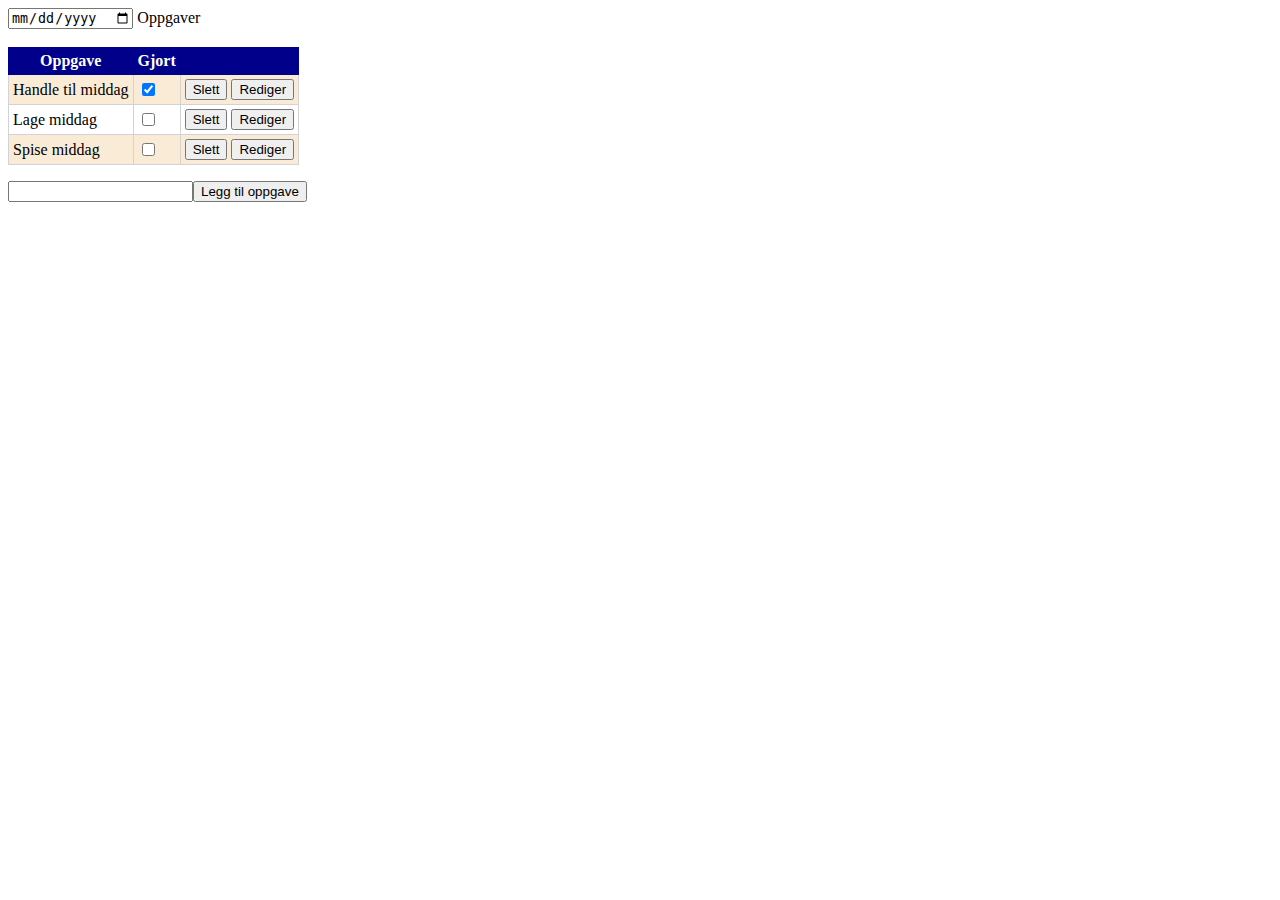
==== oppgaver/2-objekter-med-egne-felt/index.html @ 90fa8ffa "Start oppgave 2" ====
<!DOCTYPE html>
<html lang="en" dir="ltr">
    <head>
        <meta charset="utf-8" />
        <meta name="viewport" content="width=device-width, initial-scale=1.0" />
        <title>
            Template
        </title>
        <link rel="stylesheet" type="text/css" href="style.css" />
        <script type="text/javascript" src="script.js" defer></script>
    </head>
    <body>
        <input type="date" />
        Oppgaver<br /><br />
        <table id="tasksTable"></table>
        <p>
            <input id="taskDescription" type="text" /><button
                onclick="addTask()"
            >
                Legg til oppgave
            </button>
        </p>
    </body>
</html>
---- oppgaver/2-objekter-med-egne-felt/style.css ----
table,
tr,
td,
th {
    border: 1px solid lightgray;
    border-collapse: collapse;
}

td,
th {
    padding: 4px;
}

th {
    background-color: darkblue;
    border: 1px solid darkblue;
    color: white;
}

tr:nth-child(even) {
    background: antiquewhite;
}
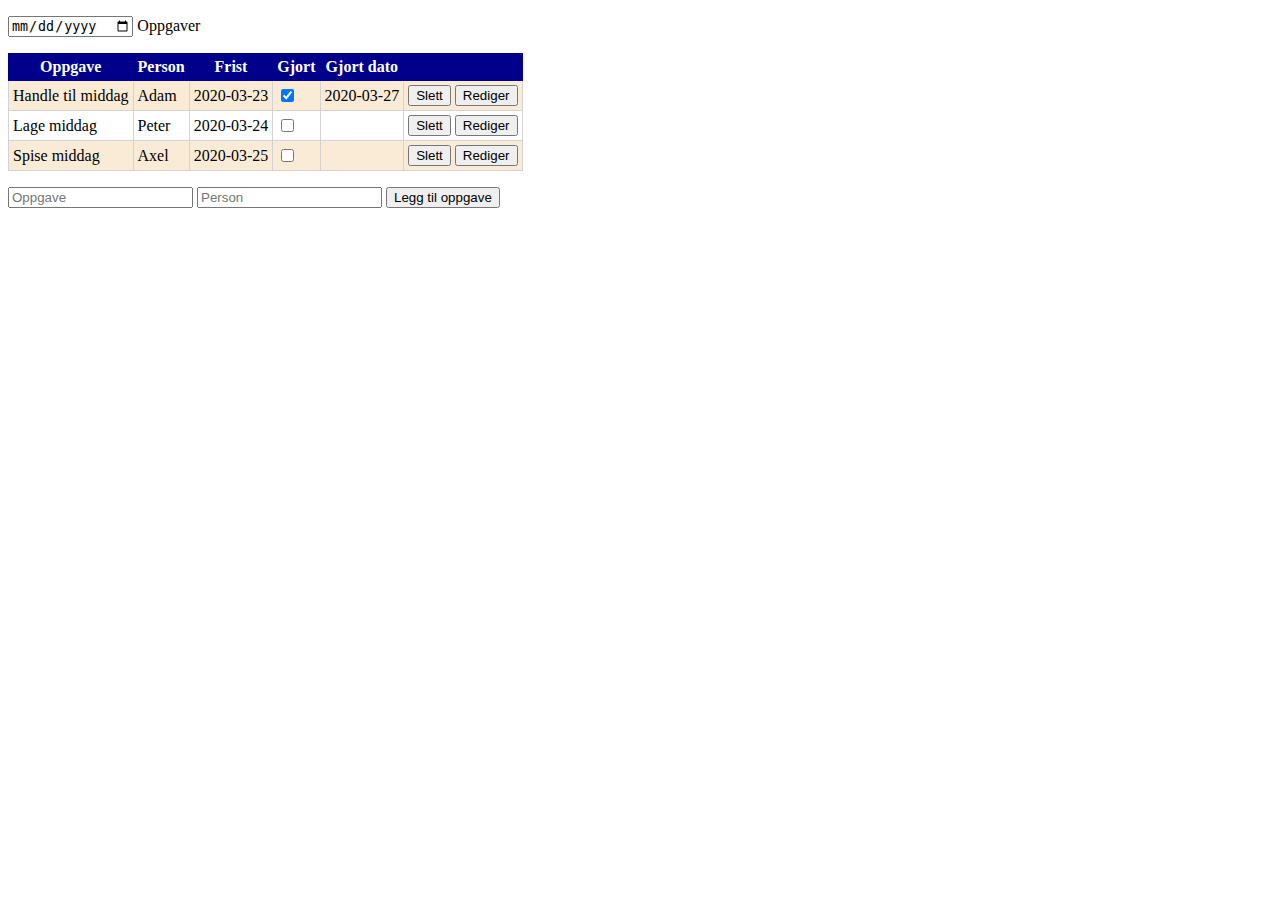
==== commit 7b6c703d: "Gjort oppgave 2" ====
--- a/oppgaver/2-objekter-med-egne-felt/index.html
+++ b/oppgaver/2-objekter-med-egne-felt/index.html
@@ -4,21 +4,18 @@
         <meta charset="utf-8" />
         <meta name="viewport" content="width=device-width, initial-scale=1.0" />
         <title>
-            Template
+            Objecter med egne felt
         </title>
         <link rel="stylesheet" type="text/css" href="style.css" />
         <script type="text/javascript" src="script.js" defer></script>
     </head>
     <body>
-        <input type="date" />
-        Oppgaver<br /><br />
+        <p><input id="dateDescription" type="date" /> Oppgaver</p>
         <table id="tasksTable"></table>
         <p>
-            <input id="taskDescription" type="text" /><button
-                onclick="addTask()"
-            >
-                Legg til oppgave
-            </button>
+            <input id="taskDescription" type="text" placeholder="Oppgave" />
+            <input id="personDescription" type="text" placeholder="Person" />
+            <button onclick="addTask()">Legg til oppgave</button>
         </p>
     </body>
 </html>
